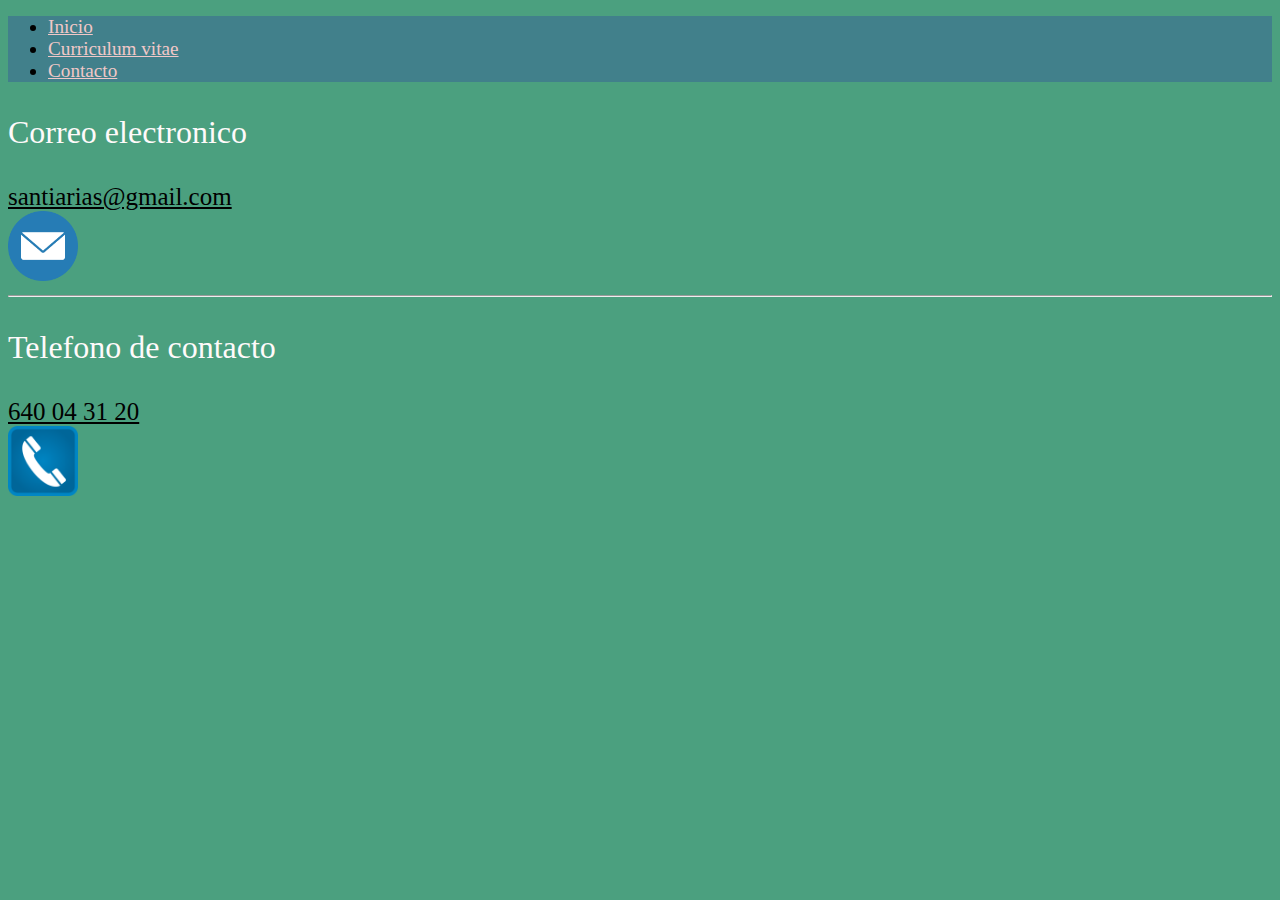
==== contacto.html @ 70a4602e "Commit inicial" ====
<!DOCTYPE html>
<html lang="es">

<head>
  <meta charset="UTF-8">
  <meta name="viewport" content="width=device-width, initial-scale=1.0">
  <meta http-equiv="X-UA-Compatible" content="ie=edge">
  <link rel="shortcut icon" href="favicon.ico" type="image/x-icon">
  <link rel="stylesheet" href="styles/style.css">
  <title>Contacto Santi</title>
</head>

<body class="inicio">

  <header>

    <nav>
      <ul>
        <li><a href="index.html">Inicio</a></li>
        <li><a href="cv.html">Curriculum vitae</a></li>
        <li><a href="contacto.html">Contacto</a></li>
      </ul>
    </nav>
  </header>

  <p class="standar">
    Correo electronico
  </p>
  <a class="link_contacto" href="mailto:santiarias@gmail.com"> santiarias@gmail.com <br>
    <img src="img/email.png" width="70" alt="Correo electronico"></a>
  <hr>
  <p class="standar">
    Telefono de contacto
  </p>
  <a class="link_contacto" href="tel:+34640043120">640 04 31 20 <br>
    <img src="img/phone.png" width="70" alt="Telefono"></a>

</body>

</html>
---- styles/style.css ----
header{
    background-color: rgba(59, 105, 148, 0.596);
}

.inicio{
    background-color: rgb(75, 160, 127);
}

nav li{
    font-size: larger;
    font-family: Georgia, 'Times New Roman', Times, serif;
}
li a {
    color: rgb(241, 200, 200);
}

.standar {
    font-size: 2em;
    color: snow;
}

.link_contacto{
    color: black;
    font-size: 25px;
}

iframe{
    border-style: none;
}
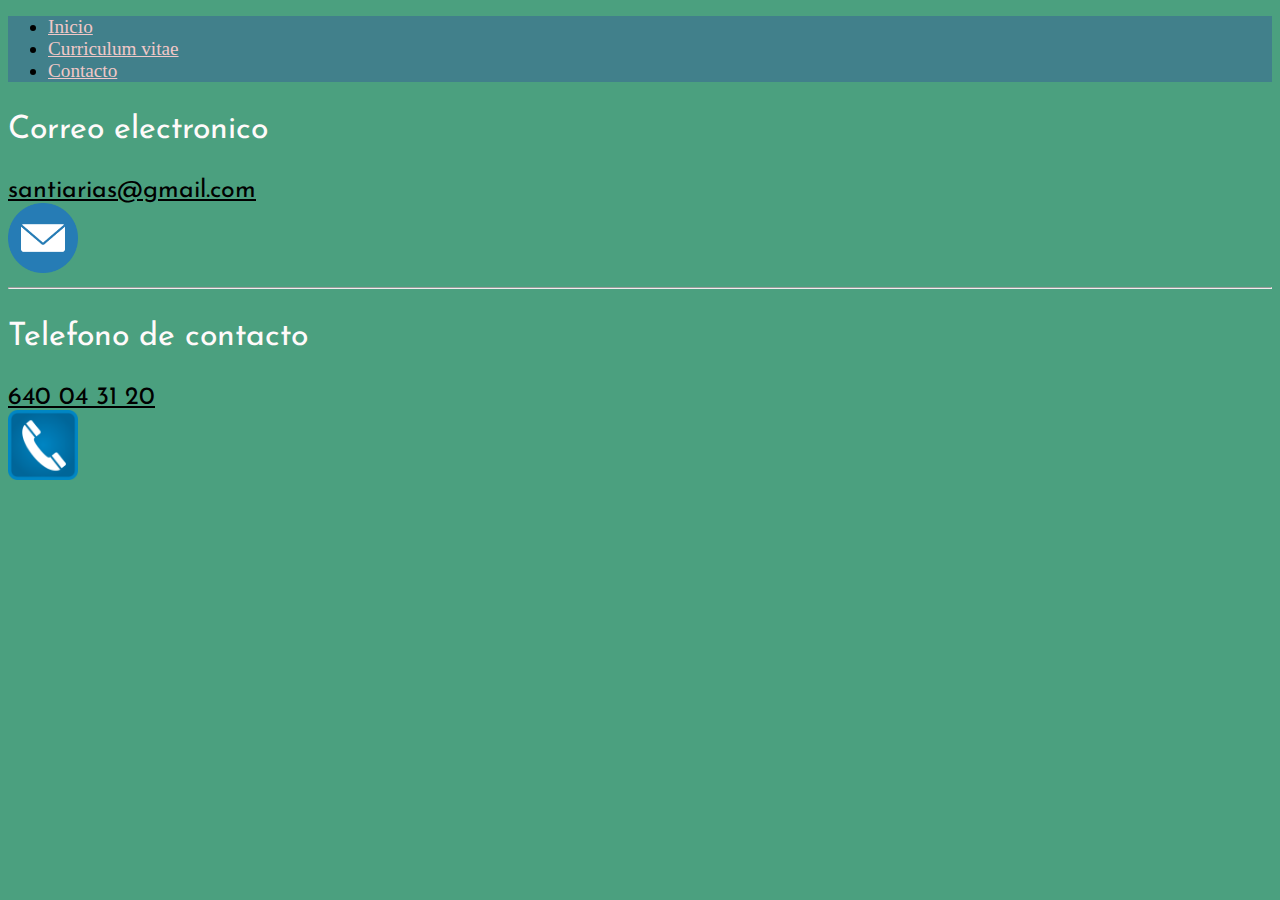
==== commit 32e094f3: "Se añaden fuentes de Google Fonts" ====
--- a/contacto.html
+++ b/contacto.html
@@ -7,6 +7,10 @@
   <meta http-equiv="X-UA-Compatible" content="ie=edge">
   <link rel="shortcut icon" href="favicon.ico" type="image/x-icon">
   <link rel="stylesheet" href="styles/style.css">
+  <link rel="preconnect" href="https://fonts.gstatic.com">
+  <link
+    href="https://fonts.googleapis.com/css2?family=Josefin+Sans&family=Poppins&display=swap"
+    rel="stylesheet">
   <title>Contacto Santi</title>
 </head>
 
@@ -22,19 +26,19 @@
       </ul>
     </nav>
   </header>
-
-  <p class="standar">
-    Correo electronico
-  </p>
-  <a class="link_contacto" href="mailto:santiarias@gmail.com"> santiarias@gmail.com <br>
-    <img src="img/email.png" width="70" alt="Correo electronico"></a>
-  <hr>
-  <p class="standar">
-    Telefono de contacto
-  </p>
-  <a class="link_contacto" href="tel:+34640043120">640 04 31 20 <br>
-    <img src="img/phone.png" width="70" alt="Telefono"></a>
-
+  <main>
+    <p class="standar">
+      Correo electronico
+    </p>
+    <a class="link_contacto" href="mailto:santiarias@gmail.com"> santiarias@gmail.com <br>
+      <img src="img/email.png" width="70" alt="Correo electronico"></a>
+    <hr>
+    <p class="standar">
+      Telefono de contacto
+    </p>
+    <a class="link_contacto" href="tel:+34640043120">640 04 31 20 <br>
+      <img src="img/phone.png" width="70" alt="Telefono"></a>
+  </main>
 </body>
 
 </html>
--- a/styles/style.css
+++ b/styles/style.css
@@ -3,7 +3,12 @@
 }
 
 .inicio{
+    font-family: 'Josefin Sans', sans-serif;
     background-color: rgb(75, 160, 127);
+}
+
+.curriculum{
+  font-family: 'Poppins', sans-serif;
 }
 
 nav li{
@@ -26,4 +31,4 @@
 
 iframe{
     border-style: none;
-}+}
